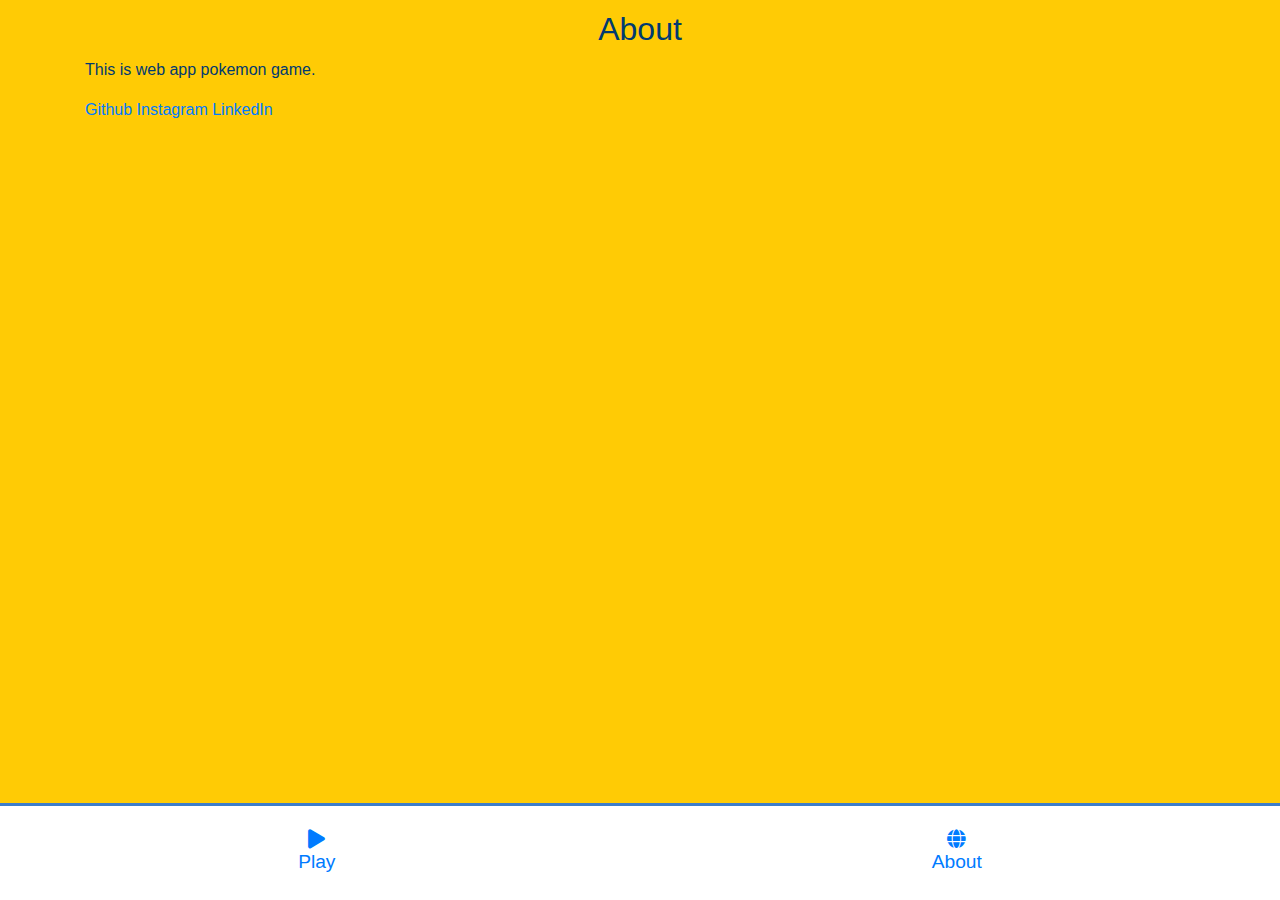
==== about.html @ e5b0bda2 "linking pages" ====
<!DOCTYPE html>
<html lang="en">
  <head>
    <meta charset="UTF-8" />
    <meta name="viewport" content="width=device-width, initial-scale=1.0" />
    <meta http-equiv="X-UA-Compatible" content="ie=edge" />
    <link
      rel="stylesheet"
      href="https://cdnjs.cloudflare.com/ajax/libs/twitter-bootstrap/4.4.1/css/bootstrap.min.css"
    />
    <link
      rel="stylesheet"
      href="https://cdnjs.cloudflare.com/ajax/libs/font-awesome/5.13.0/css/all.min.css"
    />
    <link rel="stylesheet" href="assets/css/style.css" />
    <title>Play</title>
  </head>

  <body>
    <header class="container-fluid">
      <div class="row">
        <div class="col-12">
          <div class="text-center border-head">
            <h2>About</h2>
          </div>
        </div>
      </div>
    </header>

    <section class="container">
      <div class="row">
          <div class="col-md-12">
          <div class="about">
            <p>
                This is web app pokemon game.
            </p>
            <a href="">Github</a>
            <a href="">Instagram</a>
            <a href="">LinkedIn</a>
          </div>
         </div>
    </section>

    <footer class="container-fluid">
      <div class="row">
        <div class="col-12">
          <nav class="nav fixed-bottom justify-content-center">
            <a class="nav-link active" href="index.html"
              ><i class="fas fa-play"></i> <span> Play</span>
            </a>
            <a class="nav-link" href="about.html"
              ><i class="fas fa-globe"></i> <span> About</span>
            </a>
          </nav>
        </div>
      </div>
    </footer>
    <script src="app.js"></script>
    <script src="https://cdnjs.cloudflare.com/ajax/libs/jquery/3.5.0/jquery.slim.min.js"></script>
    <script src="https://cdnjs.cloudflare.com/ajax/libs/popper.js/1.16.1/umd/popper.min.js"></script>
    <script src="https://cdnjs.cloudflare.com/ajax/libs/twitter-bootstrap/4.4.1/js/bootstrap.min.js"></script>
  </body>
</html>
---- assets/css/style.css ----
body {
  background-color: #ffcb05;
  color: #003a70;
}

h2 {
  font-size: 2em;
  margin: 10px auto;
}

.border-guess {
  margin: 10px auto;
  background-color: #fff;
  border: 5px solid #3d7dca;
}

.border-option {
  margin: 10px auto;
  background-color: #fff;
  border: 5px solid #3d7dca;
}

.nav {
  padding: 15px 0;
  background-color: #fff;
  border-top: 3px solid #3d7dca;
}

.nav a {
  font-size: 1.2em;
  margin: 0 auto;
}

.nav a i {
  display: block;
  text-align: center;
}

a:hover {
  color: #003a70;
}
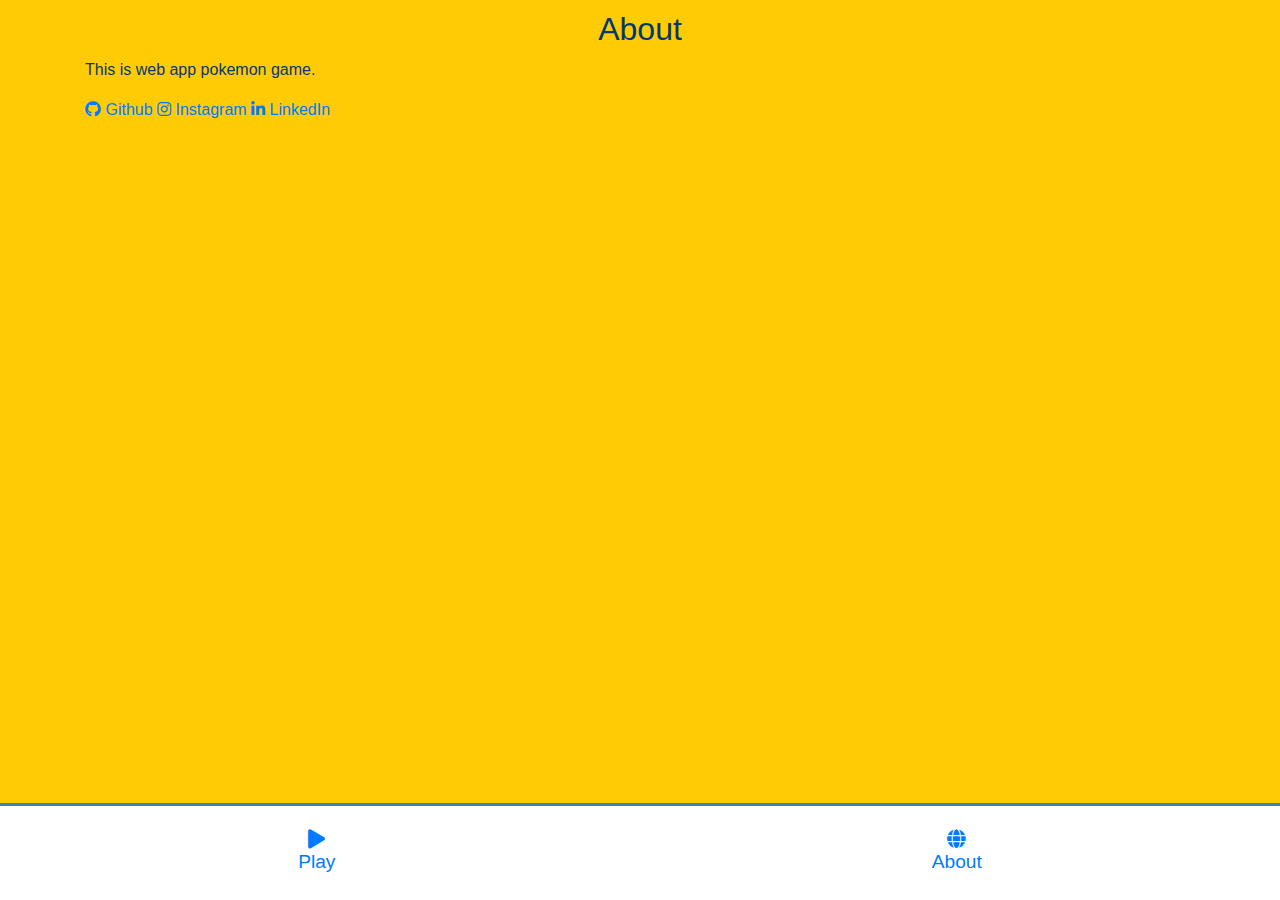
==== commit 61cca0c1: "adding google font link, adding icon to social-link anchor tag" ====
--- a/about.html
+++ b/about.html
@@ -4,6 +4,7 @@
     <meta charset="UTF-8" />
     <meta name="viewport" content="width=device-width, initial-scale=1.0" />
     <meta http-equiv="X-UA-Compatible" content="ie=edge" />
+
     <link
       rel="stylesheet"
       href="https://cdnjs.cloudflare.com/ajax/libs/twitter-bootstrap/4.4.1/css/bootstrap.min.css"
@@ -11,6 +12,10 @@
     <link
       rel="stylesheet"
       href="https://cdnjs.cloudflare.com/ajax/libs/font-awesome/5.13.0/css/all.min.css"
+    />
+    <link
+      href="https://fonts.googleapis.com/css2?family=Balsamiq+Sans&display=swap"
+      rel="stylesheet"
     />
     <link rel="stylesheet" href="assets/css/style.css" />
     <title>Play</title>
@@ -29,16 +34,21 @@
 
     <section class="container">
       <div class="row">
-          <div class="col-md-12">
+        <div class="col-md-12">
           <div class="about">
             <p>
-                This is web app pokemon game.
+              This is web app pokemon game.
             </p>
-            <a href="">Github</a>
-            <a href="">Instagram</a>
-            <a href="">LinkedIn</a>
           </div>
-         </div>
+        </div>
+        <div class="col-md-12">
+          <div class="social-link">
+            <a href=""><i class="fab fa-github"></i> Github</a>
+            <a href=""><i class="fab fa-instagram"></i> Instagram</a>
+            <a href=""><i class="fab fa-linkedin-in"></i> LinkedIn</a>
+          </div>
+        </div>
+      </div>
     </section>
 
     <footer class="container-fluid">
@@ -55,7 +65,7 @@
         </div>
       </div>
     </footer>
-    <script src="app.js"></script>
+
     <script src="https://cdnjs.cloudflare.com/ajax/libs/jquery/3.5.0/jquery.slim.min.js"></script>
     <script src="https://cdnjs.cloudflare.com/ajax/libs/popper.js/1.16.1/umd/popper.min.js"></script>
     <script src="https://cdnjs.cloudflare.com/ajax/libs/twitter-bootstrap/4.4.1/js/bootstrap.min.js"></script>
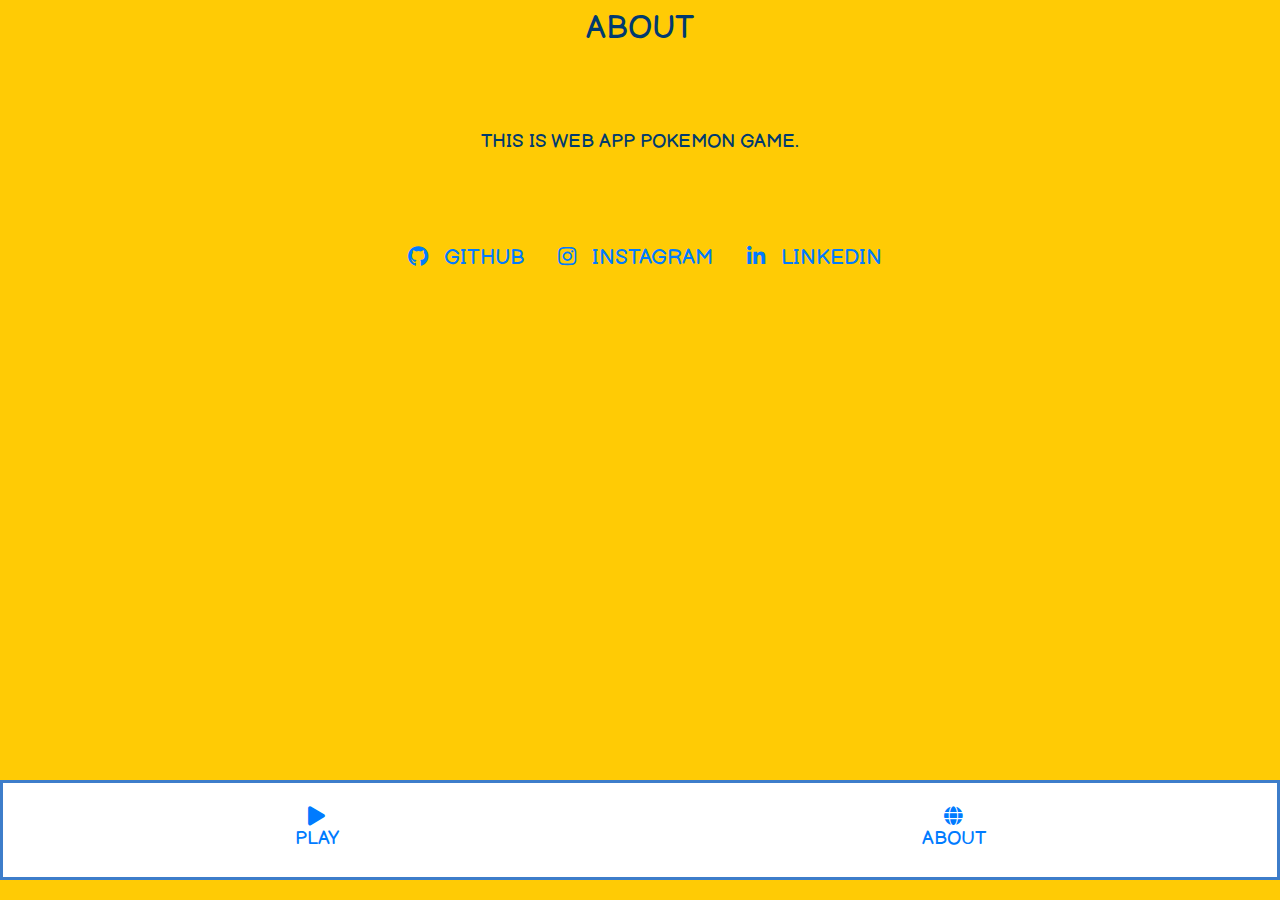
==== commit 2c7f4912: "deleting uneccesary files and elements" ====
--- a/about.html
+++ b/about.html
@@ -55,7 +55,7 @@
       <div class="row">
         <div class="col-12">
           <nav class="nav fixed-bottom justify-content-center">
-            <a class="nav-link active" href="index.html"
+            <a class="nav-link active" href="play.html"
               ><i class="fas fa-play"></i> <span> Play</span>
             </a>
             <a class="nav-link" href="about.html"
@@ -66,8 +66,6 @@
       </div>
     </footer>
 
-    <script src="https://cdnjs.cloudflare.com/ajax/libs/jquery/3.5.0/jquery.slim.min.js"></script>
-    <script src="https://cdnjs.cloudflare.com/ajax/libs/popper.js/1.16.1/umd/popper.min.js"></script>
-    <script src="https://cdnjs.cloudflare.com/ajax/libs/twitter-bootstrap/4.4.1/js/bootstrap.min.js"></script>
+
   </body>
 </html>
--- a/assets/css/style.css
+++ b/assets/css/style.css
@@ -1,6 +1,8 @@
 body {
   background-color: #ffcb05;
   color: #003a70;
+  font-family: "Balsamiq Sans", sans-serif;
+  text-transform: uppercase;
 }
 
 h2 {
@@ -8,22 +10,18 @@
   margin: 10px auto;
 }
 
-.border-guess {
-  margin: 10px auto;
-  background-color: #fff;
-  border: 5px solid #3d7dca;
-}
-
+.border-guess,
 .border-option {
-  margin: 10px auto;
-  background-color: #fff;
-  border: 5px solid #3d7dca;
+  margin: 10px 20px;
+  background-color: rgb(255, 255, 255);
+  border: 2px solid #3d7dca;
 }
 
 .nav {
   padding: 15px 0;
+  margin-bottom: 20px;
   background-color: #fff;
-  border-top: 3px solid #3d7dca;
+  border: 3px solid #3d7dca;
 }
 
 .nav a {
@@ -38,4 +36,37 @@
 
 a:hover {
   color: #003a70;
+  text-decoration: none;
+  transform: translateY(-5px);
+  transition: transform 150ms;
 }
+
+.about {
+  margin: 50px;
+  text-align: center;
+}
+
+.social-link {
+  text-align: center;
+}
+
+.social-link a,
+.social-link a i {
+  display: inline-block;
+  margin: 10px;
+  font-size: 1.3rem;
+}
+
+.image {
+  width: 50%;
+  border-radius: 50px;
+  background-color: rgba(235, 240, 168, 0.3);
+}
+
+p {
+  font-size: 1.2rem;
+  font: bolder;
+  padding: 20px;
+  margin: 0;
+  color: #003a70;
+}
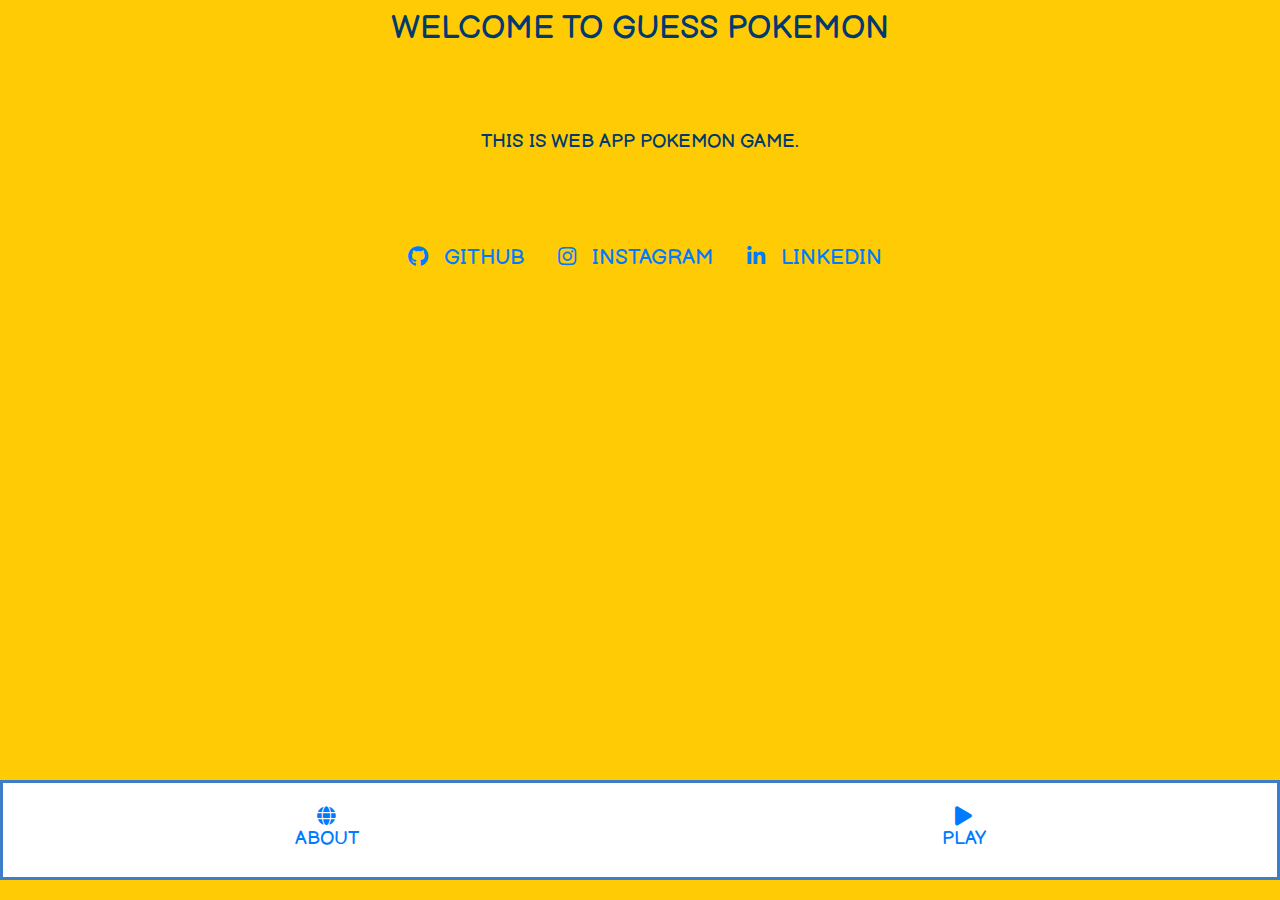
==== commit cdba27d7: "changing heading of about page" ====
--- a/about.html
+++ b/about.html
@@ -26,7 +26,7 @@
       <div class="row">
         <div class="col-12">
           <div class="text-center border-head">
-            <h2>About</h2>
+            <h2>Welcome To Guess Pokemon</h2>
           </div>
         </div>
       </div>
@@ -43,9 +43,9 @@
         </div>
         <div class="col-md-12">
           <div class="social-link">
-            <a href=""><i class="fab fa-github"></i> Github</a>
-            <a href=""><i class="fab fa-instagram"></i> Instagram</a>
-            <a href=""><i class="fab fa-linkedin-in"></i> LinkedIn</a>
+            <a href="https://github.com/amantamu/Milestone-Project-2" target="_blank"><i class="fab fa-github"></i> Github</a>
+            <a href="https://www.instagram.com/lionkeysxx/" target="_blank"><i class="fab fa-instagram"></i> Instagram</a>
+            <a href="https://www.linkedin.com/in/aman-gurung-2a722050/" target="_blank"><i class="fab fa-linkedin-in"></i> LinkedIn</a>
           </div>
         </div>
       </div>
@@ -55,11 +55,11 @@
       <div class="row">
         <div class="col-12">
           <nav class="nav fixed-bottom justify-content-center">
+            <a class="nav-link" href="about.html"
+              ><i class="fas fa-globe"></i> <span> About</span>
+            </a>
             <a class="nav-link active" href="play.html"
               ><i class="fas fa-play"></i> <span> Play</span>
-            </a>
-            <a class="nav-link" href="about.html"
-              ><i class="fas fa-globe"></i> <span> About</span>
             </a>
           </nav>
         </div>
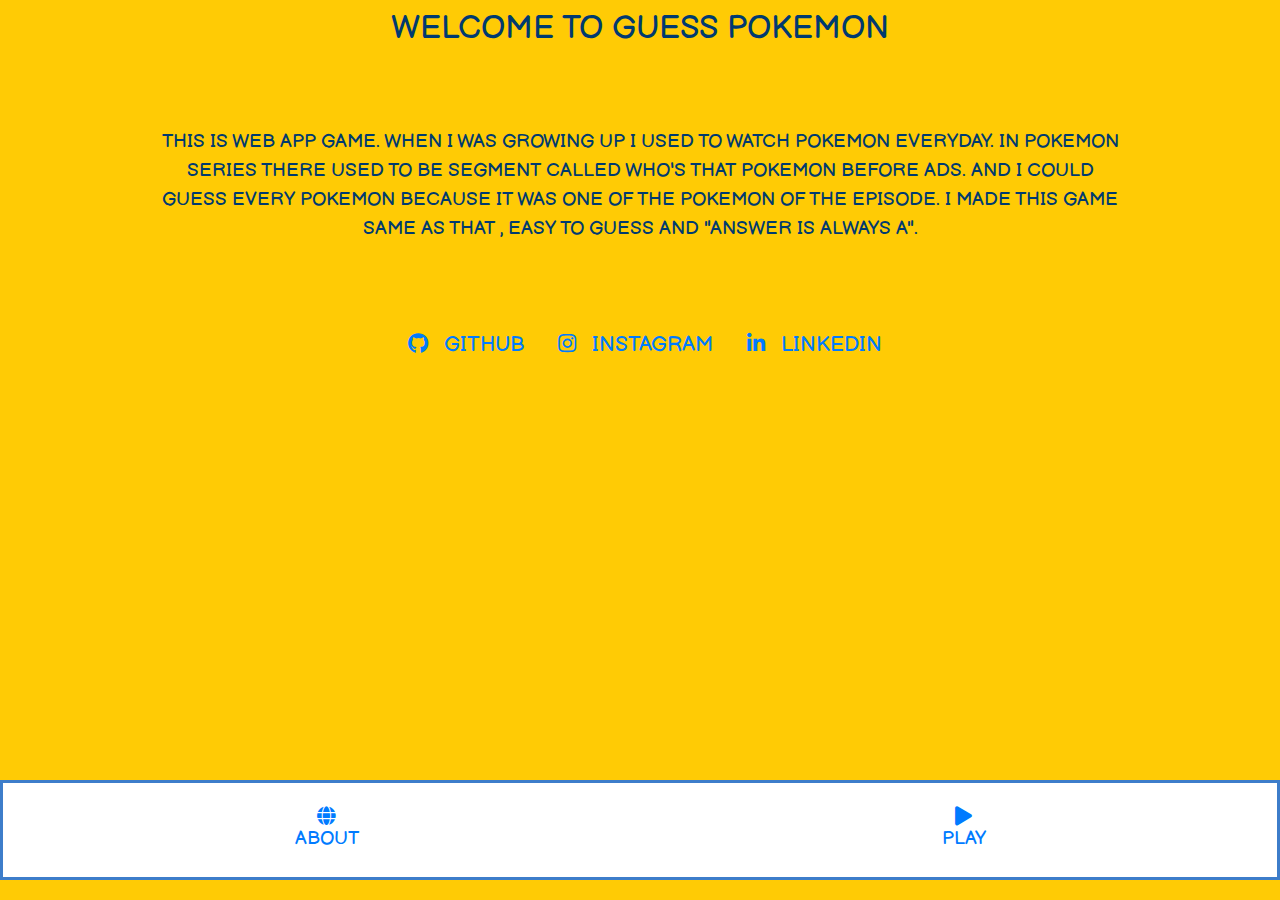
==== commit fea12925: "adding about paragraph" ====
--- a/about.html
+++ b/about.html
@@ -1,71 +1,78 @@
 <!DOCTYPE html>
 <html lang="en">
-  <head>
-    <meta charset="UTF-8" />
-    <meta name="viewport" content="width=device-width, initial-scale=1.0" />
-    <meta http-equiv="X-UA-Compatible" content="ie=edge" />
 
-    <link
-      rel="stylesheet"
-      href="https://cdnjs.cloudflare.com/ajax/libs/twitter-bootstrap/4.4.1/css/bootstrap.min.css"
-    />
-    <link
-      rel="stylesheet"
-      href="https://cdnjs.cloudflare.com/ajax/libs/font-awesome/5.13.0/css/all.min.css"
-    />
-    <link
-      href="https://fonts.googleapis.com/css2?family=Balsamiq+Sans&display=swap"
-      rel="stylesheet"
-    />
-    <link rel="stylesheet" href="assets/css/style.css" />
-    <title>Play</title>
-  </head>
+<head>
+	<meta charset="UTF-8" />
+	<meta name="viewport" content="width=device-width, initial-scale=1.0" />
+	<meta http-equiv="X-UA-Compatible" content="ie=edge" />
 
-  <body>
-    <header class="container-fluid">
-      <div class="row">
-        <div class="col-12">
-          <div class="text-center border-head">
-            <h2>Welcome To Guess Pokemon</h2>
-          </div>
-        </div>
-      </div>
-    </header>
+	<link rel="stylesheet"
+		href="https://cdnjs.cloudflare.com/ajax/libs/twitter-bootstrap/4.4.1/css/bootstrap.min.css" />
+	<link rel="stylesheet" href="https://cdnjs.cloudflare.com/ajax/libs/font-awesome/5.13.0/css/all.min.css" />
+	<link href="https://fonts.googleapis.com/css2?family=Balsamiq+Sans&display=swap" rel="stylesheet" />
+	<link rel="stylesheet" href="assets/css/style.css" />
+	<title>Welcome</title>
+</head>
 
-    <section class="container">
-      <div class="row">
-        <div class="col-md-12">
-          <div class="about">
-            <p>
-              This is web app pokemon game.
-            </p>
-          </div>
-        </div>
-        <div class="col-md-12">
-          <div class="social-link">
-            <a href="https://github.com/amantamu/Milestone-Project-2" target="_blank"><i class="fab fa-github"></i> Github</a>
-            <a href="https://www.instagram.com/lionkeysxx/" target="_blank"><i class="fab fa-instagram"></i> Instagram</a>
-            <a href="https://www.linkedin.com/in/aman-gurung-2a722050/" target="_blank"><i class="fab fa-linkedin-in"></i> LinkedIn</a>
-          </div>
-        </div>
-      </div>
-    </section>
+<body>
+	<!-------------------  Heading  ---------------------->
 
-    <footer class="container-fluid">
-      <div class="row">
-        <div class="col-12">
-          <nav class="nav fixed-bottom justify-content-center">
-            <a class="nav-link" href="about.html"
-              ><i class="fas fa-globe"></i> <span> About</span>
-            </a>
-            <a class="nav-link active" href="play.html"
-              ><i class="fas fa-play"></i> <span> Play</span>
-            </a>
-          </nav>
-        </div>
-      </div>
-    </footer>
+	<header class="container-fluid">
+		<div class="row">
+			<div class="col-12">
+				<div class="text-center border-head">
+					<h2>Welcome To Guess Pokemon</h2>
+				</div>
+			</div>
+		</div>
+	</header>
+
+	<!-------------------  Section about  ---------------------->
+
+	<section class="container">
+		<div class="row">
+			<div class="col-md-12">
+				<div class="about">
+					<p>
+						This is web app game. When I was growing up I used to watch pokemon everyday. In pokemon series
+						there used to be segment called who's that pokemon before ads. And I could guess every pokemon
+						because it was one of the pokemon of the episode. I made this game same as that , easy to guess
+						and "Answer is always A".
+					</p>
+				</div>
+			</div>
+
+			<!-------------------  Section social links  ---------------------->
+
+			<div class="col-md-12">
+				<div class="social-link">
+					<a href="https://github.com/amantamu/Milestone-Project-2"
+						target="_blank"><i class="fab fa-github"></i> Github</a>
+					<a href="https://www.instagram.com/lionkeysxx/" target="_blank"><i class="fab fa-instagram"></i>
+						Instagram</a>
+					<a href="https://www.linkedin.com/in/aman-gurung-2a722050/"
+						target="_blank"><i class="fab fa-linkedin-in"></i> LinkedIn</a>
+				</div>
+			</div>
+		</div>
+	</section>
+
+	<!-------------------  Nav bar ---------------------->
+
+	<footer class="container-fluid">
+		<div class="row">
+			<div class="col-12">
+				<nav class="nav fixed-bottom justify-content-center">
+					<a class="nav-link" href="about.html"><i class="fas fa-globe"></i> <span> About</span>
+					</a>
+					<a class="nav-link active" href="play.html"><i class="fas fa-play"></i> <span> Play</span>
+					</a>
+				</nav>
+			</div>
+		</div>
+	</footer>
 
 
-  </body>
-</html>
+</body>
+
+</html>